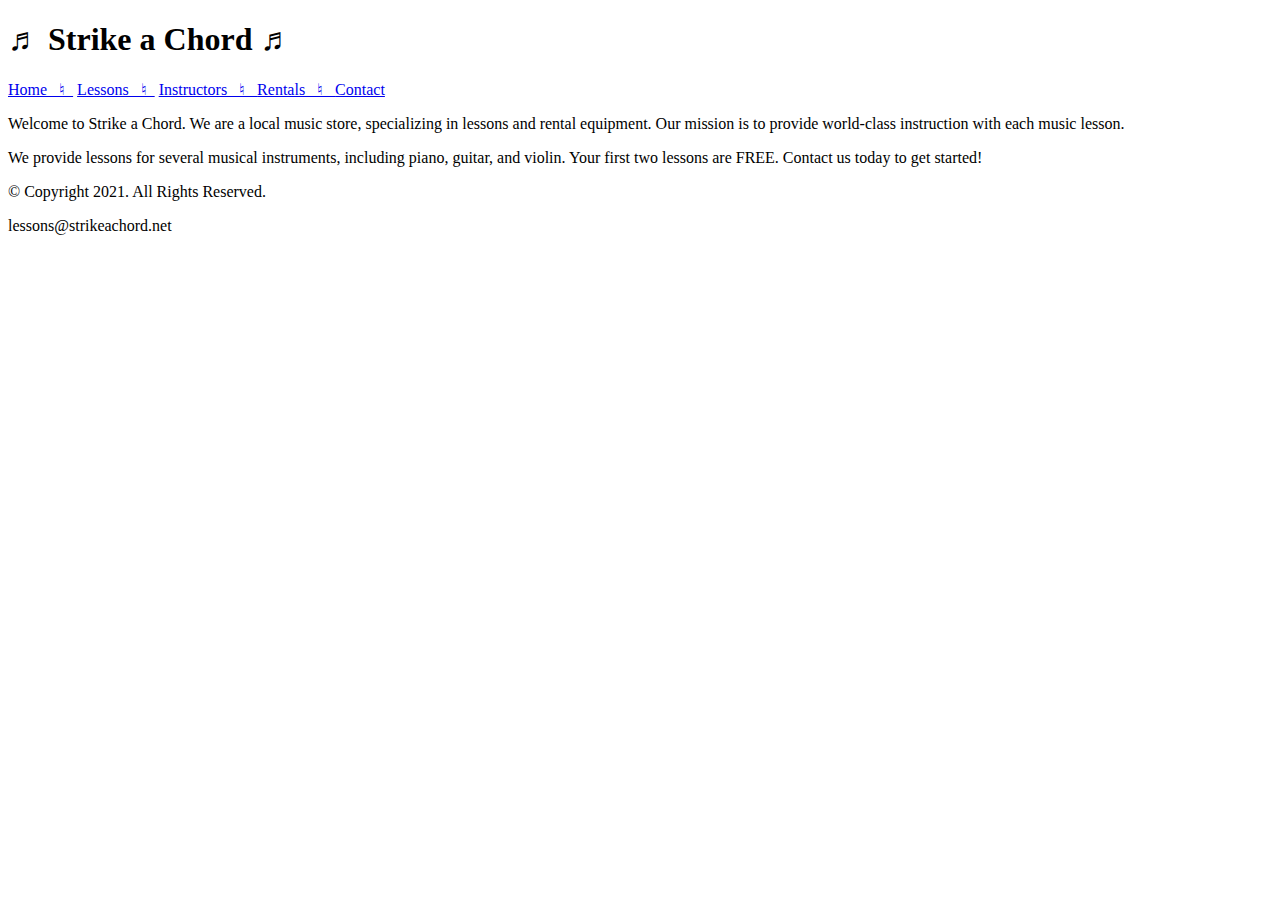
==== music/index.html @ d3212ece "First commit" ====
<!-- Write your code here -->
<!DOCTYPE html>
<!--  
Student Name: Jacob Iglesias
File Name: index.html
Date: 9/14/2020
-->
<html lang="en">
    <head>
        <title>Strike a Chord: Home Page</title>
        <meta charset="utf-8">
    </head>
    
    <body>
        <header> 
            <h1>&#9836; Strike a Chord &#9836;</h1>
        </header>
        
        <nav>
            <p><a href="index.html">Home &nbsp; &#9838; &nbsp;</a>
<a href="lessons.html">Lessons &nbsp; &#9838; &nbsp;</a>
<a href="instructors.html">Instructors &nbsp; &#9838; &nbsp; </a>
<a href="rentals.html">Rentals &nbsp; &#9838; &nbsp; </a>
<a href="contact.html">Contact</p></a>
        </nav>
        
        <!-- Use the main area to add the main content to the webpage -->
        <main>
          <div id="intro">
          <p>Welcome to Strike a Chord. We are a local music store, specializing in lessons and rental equipment. Our mission is to provide world-class instruction with each music lesson.</p>
          
          <p>We provide lessons for several musical instruments, including piano, guitar, and violin. Your first two lessons are FREE. Contact us today to get started!</p>
          </div>
        </main>
        
        <footer>
            <p>&copy; Copyright 2021. All Rights Reserved.</p>
            <p href="mailto:lessons@strikeachord.net">lessons@strikeachord.net</p>

        </footer> 
    </body>
</html>
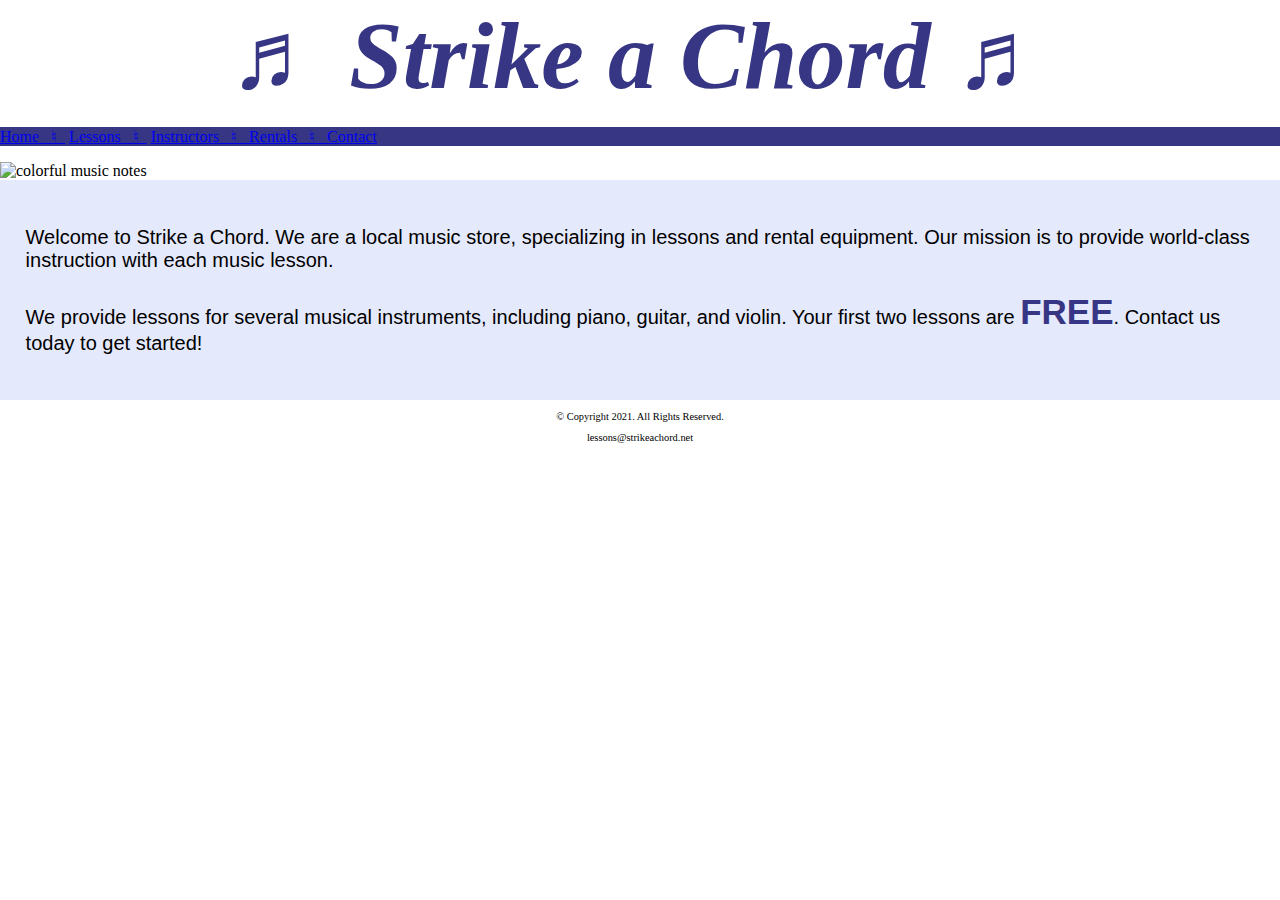
==== commit 66cd440d: "finished ch4" ====
--- a/music/index.html
+++ b/music/index.html
@@ -9,6 +9,7 @@
     <head>
         <title>Strike a Chord: Home Page</title>
         <meta charset="utf-8">
+        <link rel="stylesheet" href="css/styles.css">
     </head>
     
     <body>
@@ -18,18 +19,23 @@
         
         <nav>
             <p><a href="index.html">Home &nbsp; &#9838; &nbsp;</a>
-<a href="lessons.html">Lessons &nbsp; &#9838; &nbsp;</a>
-<a href="instructors.html">Instructors &nbsp; &#9838; &nbsp; </a>
-<a href="rentals.html">Rentals &nbsp; &#9838; &nbsp; </a>
-<a href="contact.html">Contact</p></a>
+            <a href="lessons.html">Lessons &nbsp; &#9838; &nbsp;</a>
+            <a href="instructors.html">Instructors &nbsp; &#9838; &nbsp; </a>
+            <a href="rentals.html">Rentals &nbsp; &#9838; &nbsp; </a>
+            <a href="contact.html">Contact</a></p>
         </nav>
+
+        <!-- Hero img -->
+        <div id="hero">
+            <img src="images/music-notes.png" alt="colorful music notes">
+        </div>
         
         <!-- Use the main area to add the main content to the webpage -->
         <main>
           <div id="intro">
           <p>Welcome to Strike a Chord. We are a local music store, specializing in lessons and rental equipment. Our mission is to provide world-class instruction with each music lesson.</p>
           
-          <p>We provide lessons for several musical instruments, including piano, guitar, and violin. Your first two lessons are FREE. Contact us today to get started!</p>
+          <p>We provide lessons for several musical instruments, including piano, guitar, and violin. Your first two lessons are <span class="action">FREE</span>. Contact us today to get started!</p>
           </div>
         </main>
         
--- a/music/css/styles.css
+++ b/music/css/styles.css
@@ -0,0 +1,109 @@
+/*
+Author: Jacob Iglesias
+Date: 10/12/2020
+File Name: styles.css
+*/
+
+/* Css reset */
+body, header, nav, main, footer, img, h1 {
+    margin: 0;
+    padding: 0;
+    border: 0;
+}
+
+/* imgs */
+img {
+    max-width: 100%;
+    display: block;
+}
+
+/* header content*/
+header {
+    text-align: center;
+    font-size: 3em;
+    color: #373684
+}
+
+header h1 {
+    font-style: italic;
+}
+
+/* nav area */
+nav {
+    background-color: #373684;
+}
+
+nav ul {
+    list-style-type: none;
+    margin: 0;
+    text-align: center;
+}
+
+nav li {
+    display: block;
+    font-size: 2em;
+}
+
+nav li a {
+    display: block;
+    color: #fff;
+    text-align: center;
+    padding: 0.5em 1em;
+    text-decoration: none;
+}
+
+/* style for main */
+main {
+    padding: 2%;
+    background-color: #e5e9fc;
+    overflow: auto;
+    font-family: Verdana, Arial, sans-serif;
+}
+
+main p {
+    font-size: 1.25em;
+}
+
+.action {
+    font-size: 1.75em;
+    color: #373684;
+    font-weight: bold;
+}
+
+#piano, #guitar, #violin {
+    width: 29%;
+    float: left;
+    margin: 0 2%;
+}
+
+#info {
+    clear: left;
+    background-color: #c0caf7;
+    padding: 1% 2%;
+}
+
+#contact {
+    text-align: center;
+}
+
+#contact a {
+    color: #4645a8;
+    text-decoration: none;
+    font-weight: bold;
+}
+
+.map {
+    border: 5px solid #373684;
+}
+
+/* footer */
+footer {
+    text-align: center;
+    font-size: 0.65em;
+    clear: left;
+}
+
+footer a {
+    color: #4645a8;
+    text-decoration: none;
+}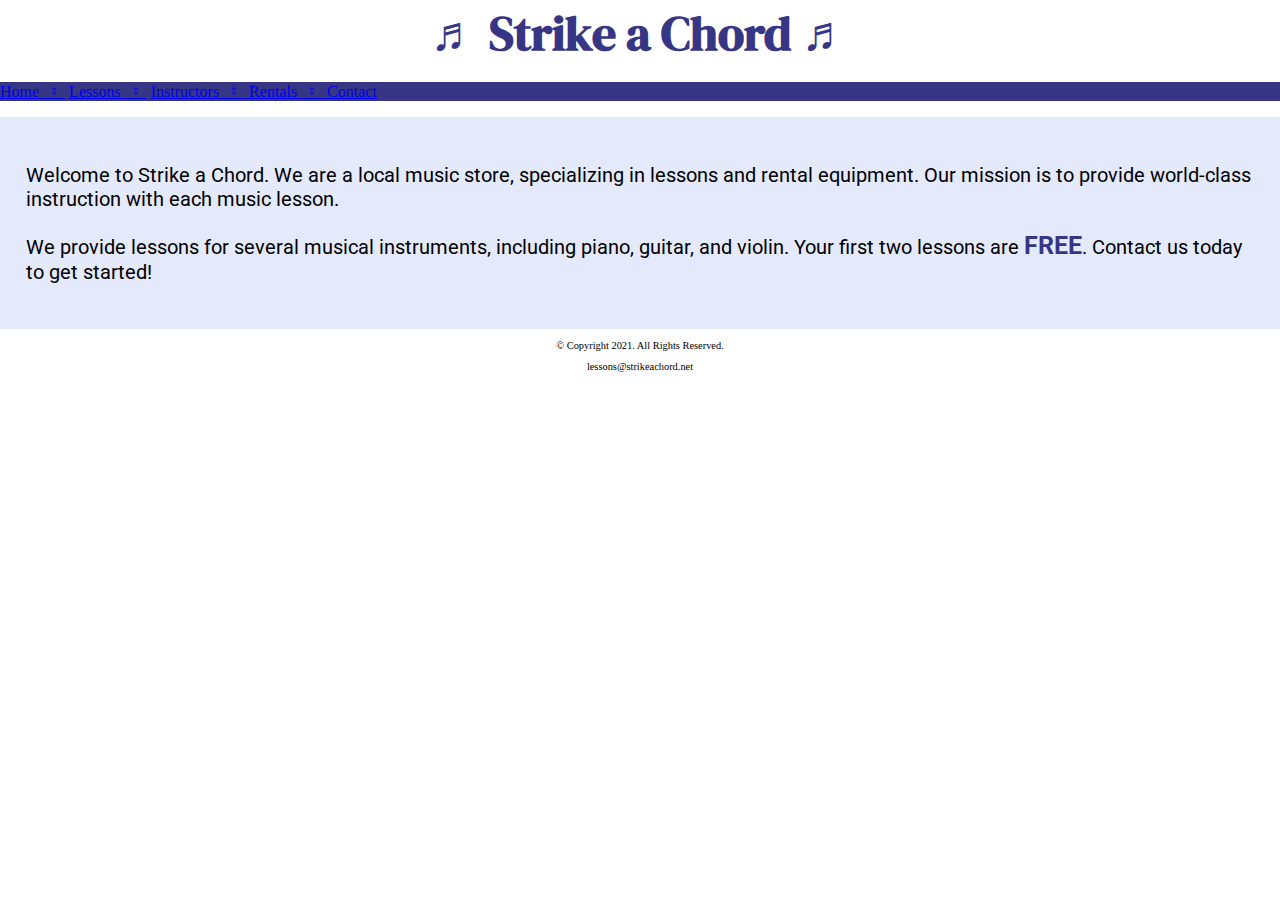
==== commit 7a9692eb: "finished ch5" ====
--- a/music/index.html
+++ b/music/index.html
@@ -10,11 +10,13 @@
         <title>Strike a Chord: Home Page</title>
         <meta charset="utf-8">
         <link rel="stylesheet" href="css/styles.css">
+        <meta name="viewport" content="width=device-width, initial-scale=1.0">
+        <link href="https://fonts.googleapis.com/css2?family=DM+Serif+Display:ital@1&family=Roboto&display=swap" rel="stylesheet">
     </head>
     
     <body>
         <header> 
-            <h1>&#9836; Strike a Chord &#9836;</h1>
+            <h1><span class="tad-desk">&#9836;</span> Strike a Chord <span class="tad-desk">&#9836;</span></h1>
         </header>
         
         <nav>
@@ -26,7 +28,7 @@
         </nav>
 
         <!-- Hero img -->
-        <div id="hero">
+        <div id="hero" class="tab-desk">
             <img src="images/music-notes.png" alt="colorful music notes">
         </div>
         
--- a/music/css/styles.css
+++ b/music/css/styles.css
@@ -5,7 +5,7 @@
 */
 
 /* Css reset */
-body, header, nav, main, footer, img, h1 {
+body, header, nav, main, footer, img, h1, ul {
     margin: 0;
     padding: 0;
     border: 0;
@@ -17,15 +17,23 @@
     display: block;
 }
 
+/*mobile stuff*/
+
+
+/* hide tab desk*/
+.tab-desk {
+    display: none;
+}
+
 /* header content*/
 header {
     text-align: center;
-    font-size: 3em;
+    font-size: 1.5em;
     color: #373684
 }
 
 header h1 {
-    font-style: italic;
+    font-family: 'DM Serif Display';
 }
 
 /* nav area */
@@ -35,8 +43,9 @@
 
 nav ul {
     list-style-type: none;
-    margin: 0;
     text-align: center;
+    display: block;
+    border-top: 1px solid #e5e9fc;
 }
 
 nav li {
@@ -57,7 +66,7 @@
     padding: 2%;
     background-color: #e5e9fc;
     overflow: auto;
-    font-family: Verdana, Arial, sans-serif;
+    font-family: 'Roboto', sans-serif;
 }
 
 main p {
@@ -65,14 +74,12 @@
 }
 
 .action {
-    font-size: 1.75em;
+    font-size: 1.25em;
     color: #373684;
     font-weight: bold;
 }
 
 #piano, #guitar, #violin {
-    width: 29%;
-    float: left;
     margin: 0 2%;
 }
 
@@ -82,8 +89,32 @@
     padding: 1% 2%;
 }
 
-#contact {
+#info ul {
+    margin-left: 10%;
+}
+
+.round {
+    border-radius: 8px;
+}
+
+#contact .email-link {
     text-align: center;
+}
+
+.tel-link {
+    background-color: #373684;
+    padding: 2%;
+    margin: 0 auto;
+    width: 80%;
+    text-align: center;
+    border-radius: 5px;
+}
+
+.tel-link a {
+    color: #fff;
+    text-decoration: none;
+    font-size: 1.5em;
+    display: block;
 }
 
 #contact a {
@@ -94,6 +125,8 @@
 
 .map {
     border: 5px solid #373684;
+    width: 95%;
+    height: 50%;
 }
 
 /* footer */
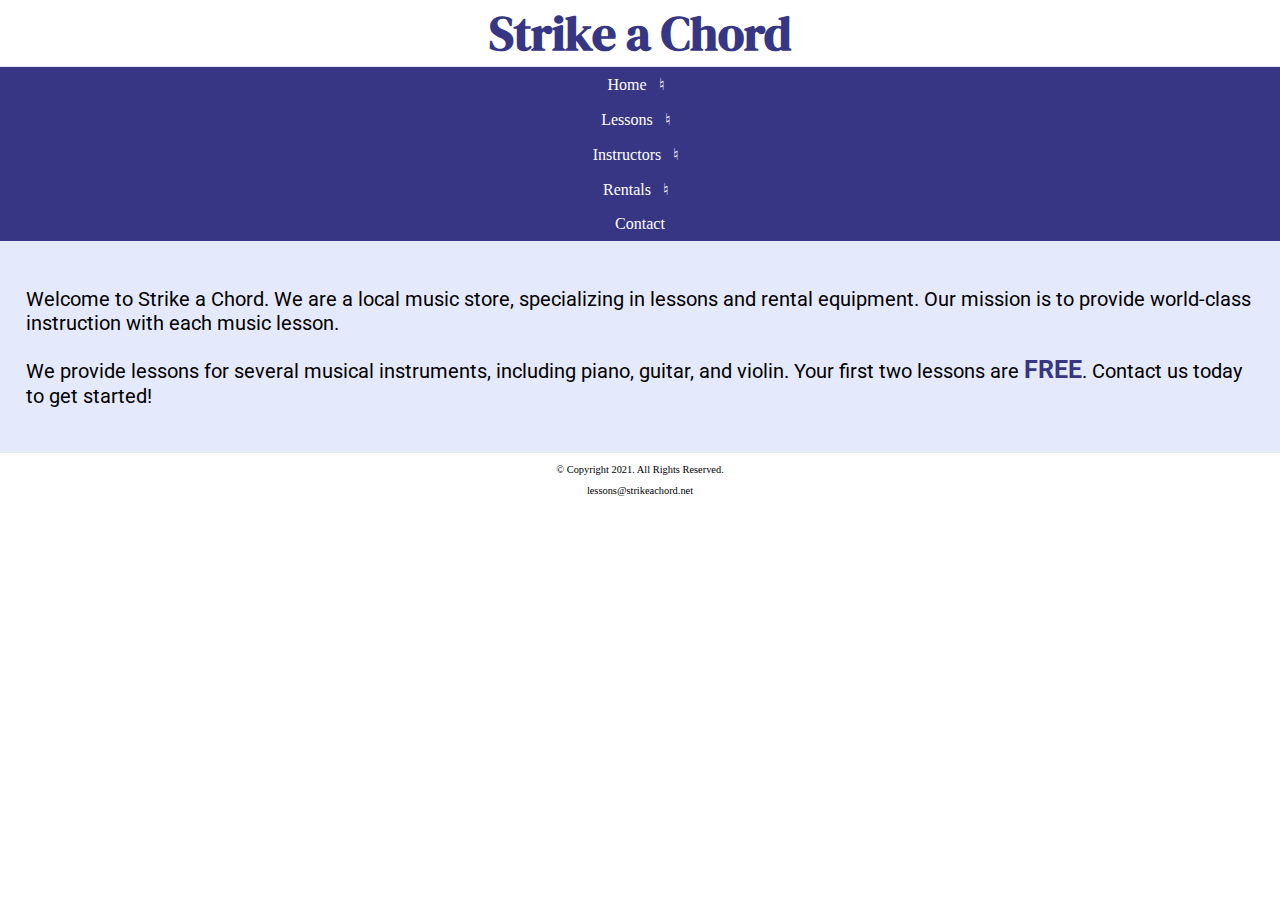
==== commit 640c61ca: "idk" ====
--- a/music/index.html
+++ b/music/index.html
@@ -16,15 +16,18 @@
     
     <body>
         <header> 
-            <h1><span class="tad-desk">&#9836;</span> Strike a Chord <span class="tad-desk">&#9836;</span></h1>
+            <h1><span class="tab-desk">&#9836;</span> Strike a Chord <span class="tab-desk">&#9836;</span></h1>
         </header>
         
         <nav>
-            <p><a href="index.html">Home &nbsp; &#9838; &nbsp;</a>
-            <a href="lessons.html">Lessons &nbsp; &#9838; &nbsp;</a>
-            <a href="instructors.html">Instructors &nbsp; &#9838; &nbsp; </a>
-            <a href="rentals.html">Rentals &nbsp; &#9838; &nbsp; </a>
-            <a href="contact.html">Contact</a></p>
+          
+          <ul>
+            <li><a href="index.html">Home &nbsp; &#9838; &nbsp;</a></li>
+            <li><a href="lessons.html">Lessons &nbsp; &#9838; &nbsp;</a></li>
+            <li><a href="instructors.html">Instructors &nbsp; &#9838; &nbsp; </a></li>
+            <li><a href="rentals.html">Rentals &nbsp; &#9838; &nbsp; </a></li>
+            <li><a href="contact.html">Contact</a></li>
+          </ul>
         </nav>
 
         <!-- Hero img -->
--- a/music/css/styles.css
+++ b/music/css/styles.css
@@ -33,7 +33,7 @@
 }
 
 header h1 {
-    font-family: 'DM Serif Display';
+    font-family: "DM Serif Display", serif;
 }
 
 /* nav area */
@@ -50,6 +50,7 @@
 
 nav li {
     display: block;
+    border-top: 1px solid #e5e9fc
     font-size: 2em;
 }
 
@@ -103,7 +104,7 @@
 
 .tel-link {
     background-color: #373684;
-    padding: 2%;
+    padding: 15.0625px;
     margin: 0 auto;
     width: 80%;
     text-align: center;
@@ -111,7 +112,7 @@
 }
 
 .tel-link a {
-    color: #fff;
+    color: #ffffff;
     text-decoration: none;
     font-size: 1.5em;
     display: block;
@@ -139,4 +140,4 @@
 footer a {
     color: #4645a8;
     text-decoration: none;
-}+}
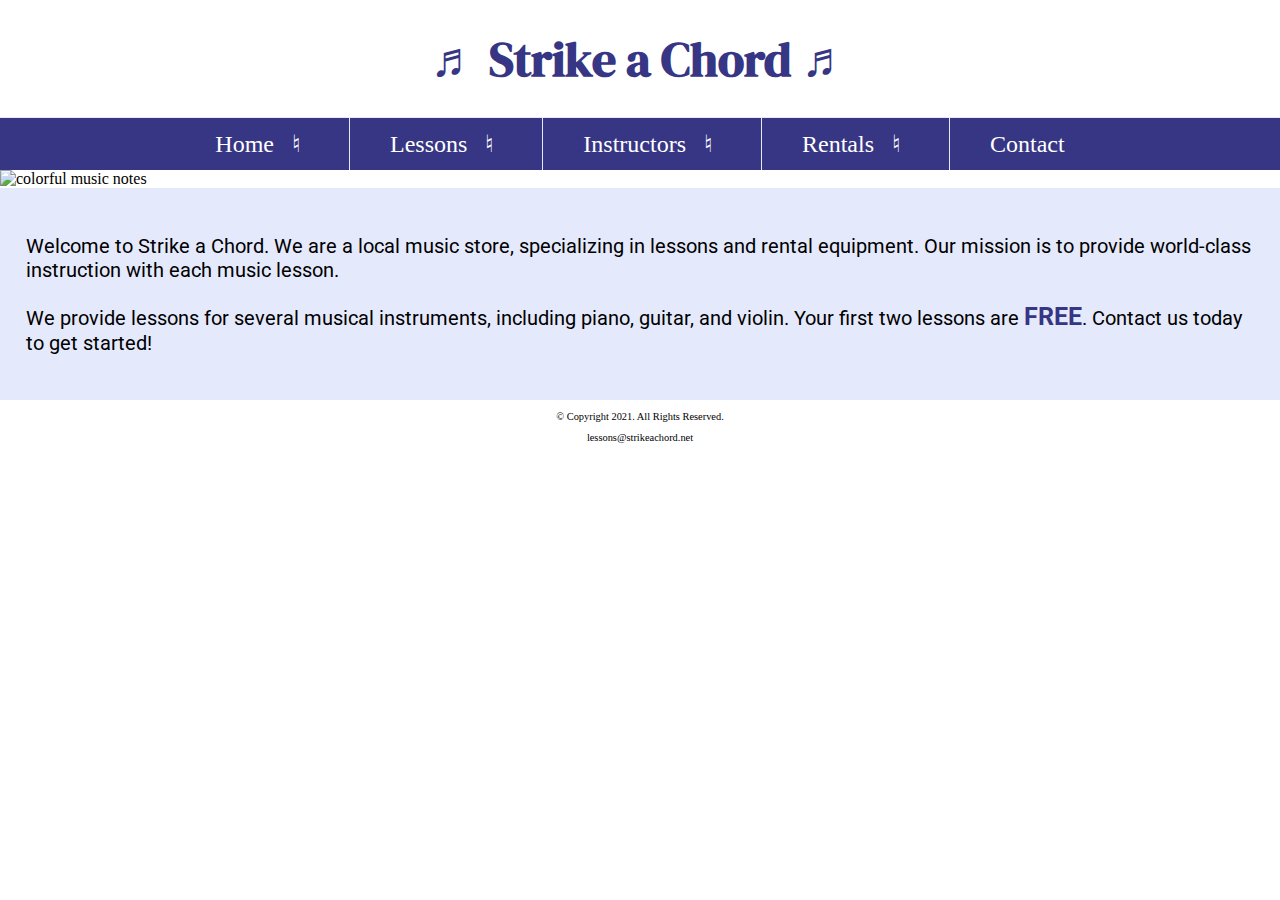
==== commit fce961ea: "added new images and page" ====
--- a/music/index.html
+++ b/music/index.html
@@ -12,6 +12,10 @@
         <link rel="stylesheet" href="css/styles.css">
         <meta name="viewport" content="width=device-width, initial-scale=1.0">
         <link href="https://fonts.googleapis.com/css2?family=DM+Serif+Display:ital@1&family=Roboto&display=swap" rel="stylesheet">
+        <link rel="shortcut icon" href="images/favicon.ico">
+        <link rel="icon" type="image/png" sizes="32x32" href="images/favicon-32.png">
+        <link rel="apple-touch-icon" sizes="180x180" href="images/apple-touch-icon.png">
+        <link rel="icon" sizes="192x192" href="images/android-chrome-192.png">
     </head>
     
     <body>
--- a/music/css/styles.css
+++ b/music/css/styles.css
@@ -5,7 +5,7 @@
 */
 
 /* Css reset */
-body, header, nav, main, footer, img, h1, ul {
+body, header, nav, main, footer, img, h1, ul, section, aside, figure, figcaption {
     margin: 0;
     padding: 0;
     border: 0;
@@ -17,8 +17,40 @@
     display: block;
 }
 
+/* Style rule for box sizing applies to all elements */  
+* {  
+        box-sizing: border-box; 
+}
+
 /*mobile stuff*/
 
+aside {
+  text-align: center;
+  font-size: 1.5em;
+  font-weight: bold;
+  color: #373684;
+  text-shadow: 3px 3px 10px #8280cb;
+}
+
+figure {
+  position: relative;
+  max-width: 275px;
+  margin: 2% auto;
+  border: 8px solid #373684;
+}
+
+figcaption {
+  position: absolute;
+  bottom: 0;
+  background: rgba(55, 54, 132, 0.7);
+  color: #fff;
+  width: 100%;
+  padding: 5% 0;
+  text-align: center;
+  font-family: Verdana, Arial, sans-serif;
+  font-size: 1.5em;
+  font-weight: bold;
+}
 
 /* hide tab desk*/
 .tab-desk {
@@ -141,3 +173,108 @@
     color: #4645a8;
     text-decoration: none;
 }
+
+/* Media Query for Tablet Viewport */
+@media screen and (min-width: 550px), print { 
+  /* Tablet Viewport: Show tab-desk class, hide mobile class */  
+  .tab-desk {
+      display: block;
+  } 
+  .mobile {
+      display: none;  
+  } 
+
+  .grid {
+    display: grid;
+    grid-template-columns: auto auto;
+    grid-gap: 20px;
+  }
+
+  aside {
+    grid-column: 1 / span 2;
+  }
+  
+  /* Tablet Viewport: Style rule for header content */     
+  span.tab-desk {
+      display: inline;
+  }
+
+  /*nav*/
+  nav li {
+    border-top: none;
+    display: inline-block;
+    font-size: 1.5em;
+    border-right: 1px solid #e5e9fc;
+  }
+  nav li:last-child {
+    border-right: none;
+  }
+
+  nav li a {
+    padding-top: 0.25em;
+    padding-bottom: 0.25em;
+    padding-left: 0.5em;
+    padding-right: 0.5em;
+  }
+
+  .map {
+    width: 500px;
+    height: 450px;
+  }
+}
+
+/*desktop*/
+@media screen and (min-width: 769px), print { 
+  .grid {
+    grid-template-columns: auto auto auto auto;
+  }
+
+  figcaption {
+    font-size: 1em;
+  }
+
+  aside {
+    grid-column: 1 / span 4;
+  }
+
+  /*header*/
+  header {
+    padding: 2%;
+  }
+
+  nav li a {
+    padding: 0.5em;
+    padding-left: 1.5em;
+    padding-right: 1.5em;
+  }
+
+  nav li a:hover {
+    color: #373684;
+    background-color: #e5e9fc;
+  }
+
+  /*main*/
+  #info ul {
+    margin-left: 5%;
+  }
+
+  main h3 {
+    font-size: 1.5em;
+  }
+
+  #piano, #violin, #guitar {
+    width: 29%;
+    float: left;
+    margin: 0;
+    margin-left: 2%;
+    margin-right: 2%;
+  }
+}
+
+/*print*/
+@media print { 
+  body {
+    background-color: #fff;
+    color: #000;
+  }
+}
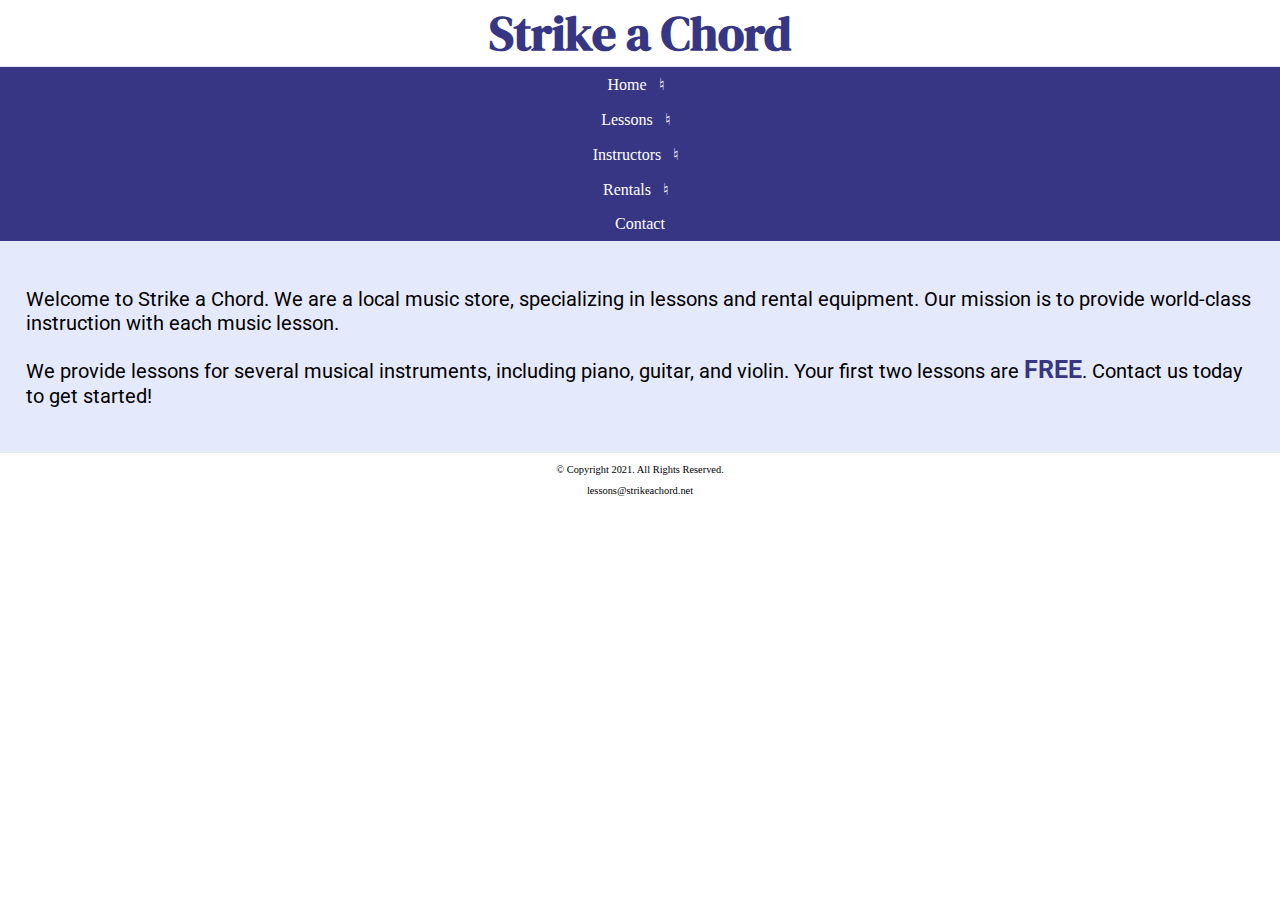
==== commit 6dd7047c: "intial" ====
--- a/music/index.html
+++ b/music/index.html
@@ -12,10 +12,6 @@
         <link rel="stylesheet" href="css/styles.css">
         <meta name="viewport" content="width=device-width, initial-scale=1.0">
         <link href="https://fonts.googleapis.com/css2?family=DM+Serif+Display:ital@1&family=Roboto&display=swap" rel="stylesheet">
-        <link rel="shortcut icon" href="images/favicon.ico">
-        <link rel="icon" type="image/png" sizes="32x32" href="images/favicon-32.png">
-        <link rel="apple-touch-icon" sizes="180x180" href="images/apple-touch-icon.png">
-        <link rel="icon" sizes="192x192" href="images/android-chrome-192.png">
     </head>
     
     <body>
--- a/music/css/styles.css
+++ b/music/css/styles.css
@@ -5,7 +5,7 @@
 */
 
 /* Css reset */
-body, header, nav, main, footer, img, h1, ul, section, aside, figure, figcaption {
+body, header, nav, main, footer, img, h1, ul {
     margin: 0;
     padding: 0;
     border: 0;
@@ -17,40 +17,8 @@
     display: block;
 }
 
-/* Style rule for box sizing applies to all elements */  
-* {  
-        box-sizing: border-box; 
-}
-
 /*mobile stuff*/
 
-aside {
-  text-align: center;
-  font-size: 1.5em;
-  font-weight: bold;
-  color: #373684;
-  text-shadow: 3px 3px 10px #8280cb;
-}
-
-figure {
-  position: relative;
-  max-width: 275px;
-  margin: 2% auto;
-  border: 8px solid #373684;
-}
-
-figcaption {
-  position: absolute;
-  bottom: 0;
-  background: rgba(55, 54, 132, 0.7);
-  color: #fff;
-  width: 100%;
-  padding: 5% 0;
-  text-align: center;
-  font-family: Verdana, Arial, sans-serif;
-  font-size: 1.5em;
-  font-weight: bold;
-}
 
 /* hide tab desk*/
 .tab-desk {
@@ -173,108 +141,3 @@
     color: #4645a8;
     text-decoration: none;
 }
-
-/* Media Query for Tablet Viewport */
-@media screen and (min-width: 550px), print { 
-  /* Tablet Viewport: Show tab-desk class, hide mobile class */  
-  .tab-desk {
-      display: block;
-  } 
-  .mobile {
-      display: none;  
-  } 
-
-  .grid {
-    display: grid;
-    grid-template-columns: auto auto;
-    grid-gap: 20px;
-  }
-
-  aside {
-    grid-column: 1 / span 2;
-  }
-  
-  /* Tablet Viewport: Style rule for header content */     
-  span.tab-desk {
-      display: inline;
-  }
-
-  /*nav*/
-  nav li {
-    border-top: none;
-    display: inline-block;
-    font-size: 1.5em;
-    border-right: 1px solid #e5e9fc;
-  }
-  nav li:last-child {
-    border-right: none;
-  }
-
-  nav li a {
-    padding-top: 0.25em;
-    padding-bottom: 0.25em;
-    padding-left: 0.5em;
-    padding-right: 0.5em;
-  }
-
-  .map {
-    width: 500px;
-    height: 450px;
-  }
-}
-
-/*desktop*/
-@media screen and (min-width: 769px), print { 
-  .grid {
-    grid-template-columns: auto auto auto auto;
-  }
-
-  figcaption {
-    font-size: 1em;
-  }
-
-  aside {
-    grid-column: 1 / span 4;
-  }
-
-  /*header*/
-  header {
-    padding: 2%;
-  }
-
-  nav li a {
-    padding: 0.5em;
-    padding-left: 1.5em;
-    padding-right: 1.5em;
-  }
-
-  nav li a:hover {
-    color: #373684;
-    background-color: #e5e9fc;
-  }
-
-  /*main*/
-  #info ul {
-    margin-left: 5%;
-  }
-
-  main h3 {
-    font-size: 1.5em;
-  }
-
-  #piano, #violin, #guitar {
-    width: 29%;
-    float: left;
-    margin: 0;
-    margin-left: 2%;
-    margin-right: 2%;
-  }
-}
-
-/*print*/
-@media print { 
-  body {
-    background-color: #fff;
-    color: #000;
-  }
-}
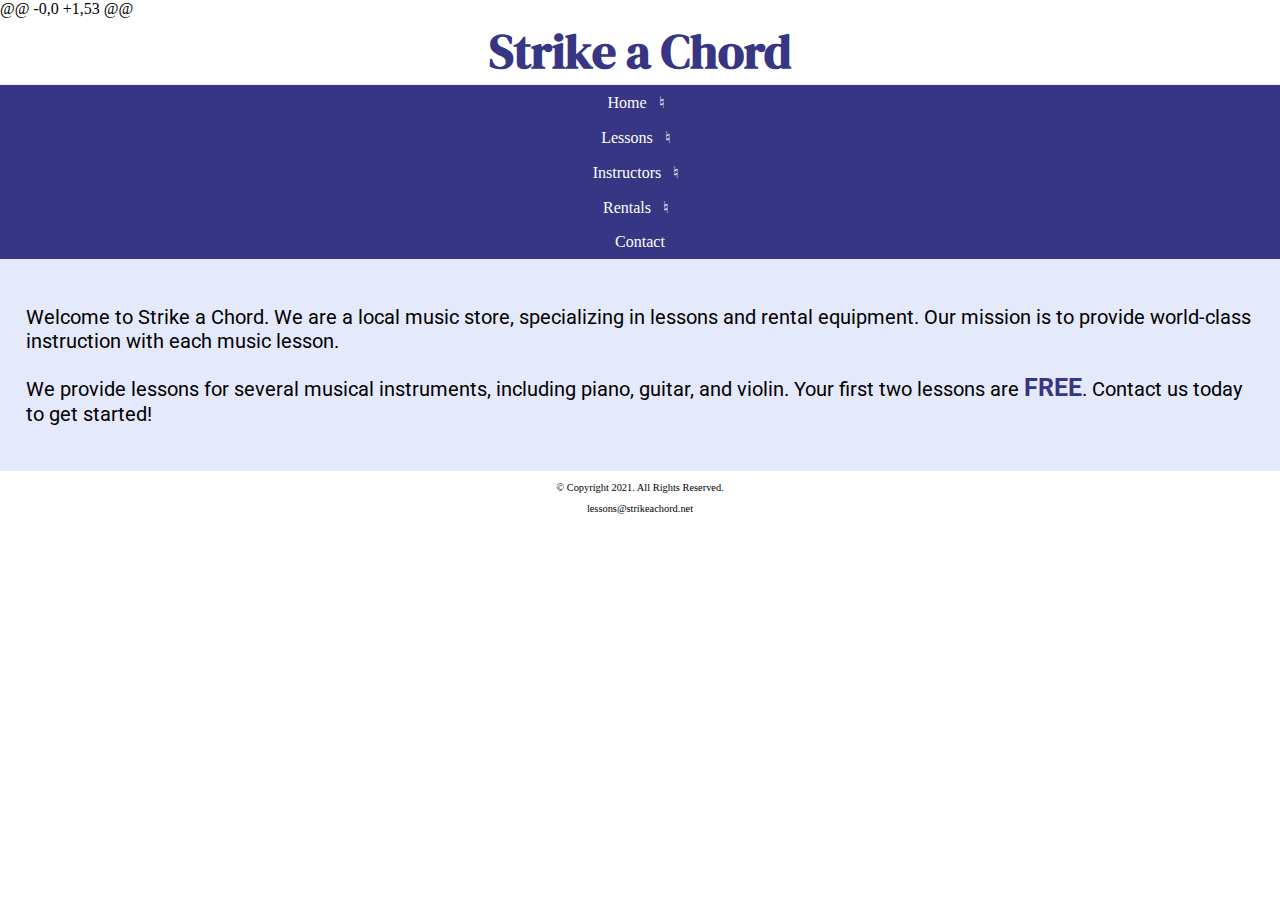
==== commit ae08f4f6: "ch10" ====
--- a/music/index.html
+++ b/music/index.html
@@ -1,3 +1,4 @@
+@@ -0,0 +1,53 @@
 <!-- Write your code here -->
 <!DOCTYPE html>
 <!--  
@@ -13,14 +14,14 @@
         <meta name="viewport" content="width=device-width, initial-scale=1.0">
         <link href="https://fonts.googleapis.com/css2?family=DM+Serif+Display:ital@1&family=Roboto&display=swap" rel="stylesheet">
     </head>
-    
+
     <body>
         <header> 
             <h1><span class="tab-desk">&#9836;</span> Strike a Chord <span class="tab-desk">&#9836;</span></h1>
         </header>
-        
+
         <nav>
-          
+
           <ul>
             <li><a href="index.html">Home &nbsp; &#9838; &nbsp;</a></li>
             <li><a href="lessons.html">Lessons &nbsp; &#9838; &nbsp;</a></li>
@@ -34,20 +35,21 @@
         <div id="hero" class="tab-desk">
             <img src="images/music-notes.png" alt="colorful music notes">
         </div>
-        
+
         <!-- Use the main area to add the main content to the webpage -->
         <main>
           <div id="intro">
           <p>Welcome to Strike a Chord. We are a local music store, specializing in lessons and rental equipment. Our mission is to provide world-class instruction with each music lesson.</p>
-          
+
           <p>We provide lessons for several musical instruments, including piano, guitar, and violin. Your first two lessons are <span class="action">FREE</span>. Contact us today to get started!</p>
           </div>
         </main>
-        
+
         <footer>
             <p>&copy; Copyright 2021. All Rights Reserved.</p>
             <p href="mailto:lessons@strikeachord.net">lessons@strikeachord.net</p>
 
         </footer> 
+        <script src="scripts/script.js"></script>
     </body>
 </html>
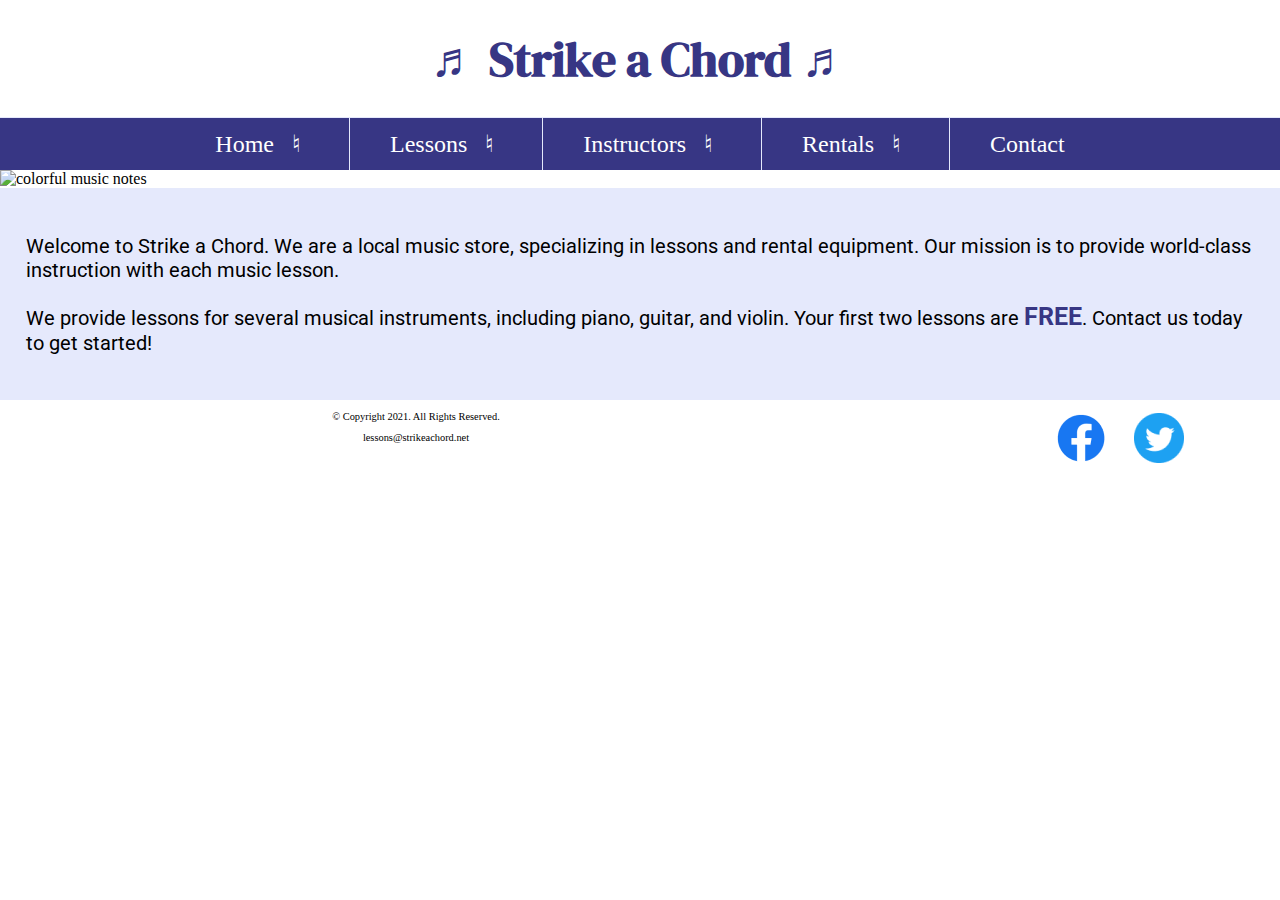
==== commit b11b95e1: "ch11" ====
--- a/music/index.html
+++ b/music/index.html
@@ -1,4 +1,4 @@
-@@ -0,0 +1,53 @@
+
 <!-- Write your code here -->
 <!DOCTYPE html>
 <!--  
@@ -8,11 +8,12 @@
 -->
 <html lang="en">
     <head>
-        <title>Strike a Chord: Home Page</title>
+        <title>Music Lessons - Rentals | Strike a Chord</title>
         <meta charset="utf-8">
         <link rel="stylesheet" href="css/styles.css">
         <meta name="viewport" content="width=device-width, initial-scale=1.0">
         <link href="https://fonts.googleapis.com/css2?family=DM+Serif+Display:ital@1&family=Roboto&display=swap" rel="stylesheet">
+        <meta name="description" content="Strike a Chord specializes in music lessons and music rental equipment.">
     </head>
 
     <body>
@@ -46,8 +47,15 @@
         </main>
 
         <footer>
+          <div class="copyright">
             <p>&copy; Copyright 2021. All Rights Reserved.</p>
             <p href="mailto:lessons@strikeachord.net">lessons@strikeachord.net</p>
+          </div>
+
+          <div class="social">
+            <img src="images/facebook-logo.png" alt="Facebook logo">
+            <img src="images/twitter-logo.png" alt="Twitter logo">
+          </div>
 
         </footer> 
         <script src="scripts/script.js"></script>
--- a/music/css/styles.css
+++ b/music/css/styles.css
@@ -5,7 +5,7 @@
 */
 
 /* Css reset */
-body, header, nav, main, footer, img, h1, ul {
+body, header, nav, main, footer, img, h1, ul, section, aside, figure, figcaption {
     margin: 0;
     padding: 0;
     border: 0;
@@ -17,8 +17,40 @@
     display: block;
 }
 
+/* Style rule for box sizing applies to all elements */  
+* {  
+        box-sizing: border-box; 
+}
+
 /*mobile stuff*/
 
+aside {
+  text-align: center;
+  font-size: 1.5em;
+  font-weight: bold;
+  color: #373684;
+  text-shadow: 3px 3px 10px #8280cb;
+}
+
+figure {
+  position: relative;
+  max-width: 275px;
+  margin: 2% auto;
+  border: 8px solid #373684;
+}
+
+figcaption {
+  position: absolute;
+  bottom: 0;
+  background: rgba(55, 54, 132, 0.7);
+  color: #fff;
+  width: 100%;
+  padding: 5% 0;
+  text-align: center;
+  font-family: Verdana, Arial, sans-serif;
+  font-size: 1.5em;
+  font-weight: bold;
+}
 
 /* hide tab desk*/
 .tab-desk {
@@ -98,9 +130,10 @@
     border-radius: 8px;
 }
 
-#contact .email-link {
-    text-align: center;
-}
+#contact .email-link, #rental h2, #form h2 {
+    text-align: center;
+}
+
 
 .tel-link {
     background-color: #373684;
@@ -130,6 +163,61 @@
     height: 50%;
 }
 
+/* Style rules for table elements */
+table {
+    border: 1px solid #373684;
+    border-collapse: collapse;
+    margin: 0 auto;
+    width: 100%;
+}
+ 
+caption {
+    font-size: 1.5em;
+    font-weight: bold; 
+    padding: 1%;
+}
+ 
+th, td {
+    border: 1px solid #373684;
+    padding: 2%; 
+}
+ 
+th {
+    background-color: #373684;
+    color: #fff;
+    font-size: 1.15em;
+}
+ 
+tr:nth-child(odd) {
+    background-color: #b7b7e1;  
+}
+
+/* Style rules for form elements */
+fieldset, input {
+  margin-bottom: 2%;
+}
+
+fieldset legend {
+  font-weight: bold;
+  font-size: 1.25em;
+}
+
+label {
+  display: block;
+  padding-top: 3%;
+}
+
+form #submit {
+  margin-bottom: 0;
+  margin-top: 0;
+  margin-left: auto;
+  margin-right: auto;
+  display: block;
+  padding: 3%;
+  background-color: #b7b7e1;
+  font-size: 1em;
+}
+
 /* footer */
 footer {
     text-align: center;
@@ -141,3 +229,147 @@
     color: #4645a8;
     text-decoration: none;
 }
+
+.social img {
+    display: inline-block;
+    padding: 4%; 
+}
+
+/* Media Query for Tablet Viewport */
+@media screen and (min-width: 550px), print { 
+  /* Tablet Viewport: Show tab-desk class, hide mobile class */  
+  .tab-desk {
+      display: block;
+  } 
+  .mobile {
+      display: none;  
+  } 
+
+  .grid {
+    display: grid;
+    grid-template-columns: auto auto;
+    grid-gap: 20px;
+  }
+
+  aside {
+    grid-column: 1 / span 2;
+  }
+  
+  /* Tablet Viewport: Style rule for header content */     
+  span.tab-desk {
+      display: inline;
+  }
+
+  /*nav*/
+  nav li {
+    border-top: none;
+    display: inline-block;
+    font-size: 1.5em;
+    border-right: 1px solid #e5e9fc;
+  }
+  nav li:last-child {
+    border-right: none;
+  }
+
+  nav li a {
+    padding-top: 0.25em;
+    padding-bottom: 0.25em;
+    padding-left: 0.5em;
+    padding-right: 0.5em;
+  }
+
+  .map {
+    width: 500px;
+    height: 450px;
+  }
+
+  form {
+    width: 70%;
+    margin-top: 0;
+    margin-bottom: 0;
+    margin-left: auto;
+    margin-right: auto;
+  }
+
+  /* Tablet Viewport: Style rules for footer area */ 
+  .copyright {
+    float: left;  width: 65%; 
+  }
+ 
+  .social {
+    float: right;
+    width: 25%; 
+  }
+}
+
+/*desktop*/
+@media screen and (min-width: 769px), print { 
+  .grid {
+    grid-template-columns: auto auto auto auto;
+  }
+
+  figcaption {
+    font-size: 1em;
+  }
+
+  aside {
+    grid-column: 1 / span 4;
+  }
+
+  /*header*/
+  header {
+    padding: 2%;
+  }
+
+  nav li a {
+    padding: 0.5em;
+    padding-left: 1.5em;
+    padding-right: 1.5em;
+  }
+
+  nav li a:hover {
+    color: #373684;
+    background-color: #e5e9fc;
+  }
+
+  /*main*/
+  #info ul {
+    margin-left: 5%;
+  }
+
+  main h3 {
+    font-size: 1.5em;
+  }
+
+  #piano, #violin, #guitar {
+    width: 29%;
+    float: left;
+    margin: 0;
+    margin-left: 2%;
+    margin-right: 2%;
+  }
+
+  table {
+    width: 70%;
+  }
+
+  /* Desktop Viewport: Style rules for form elements */
+  .form-grid {
+    display: grid;
+    grid-template-columns: auto auto;
+    grid-column-gap: 20px;
+  }
+
+  .btn {
+    grid-column: 1 / span 2;
+  }
+}
+
+
+/*print*/
+@media print { 
+  body {
+    background-color: #fff;
+    color: #000;
+  }
+}
